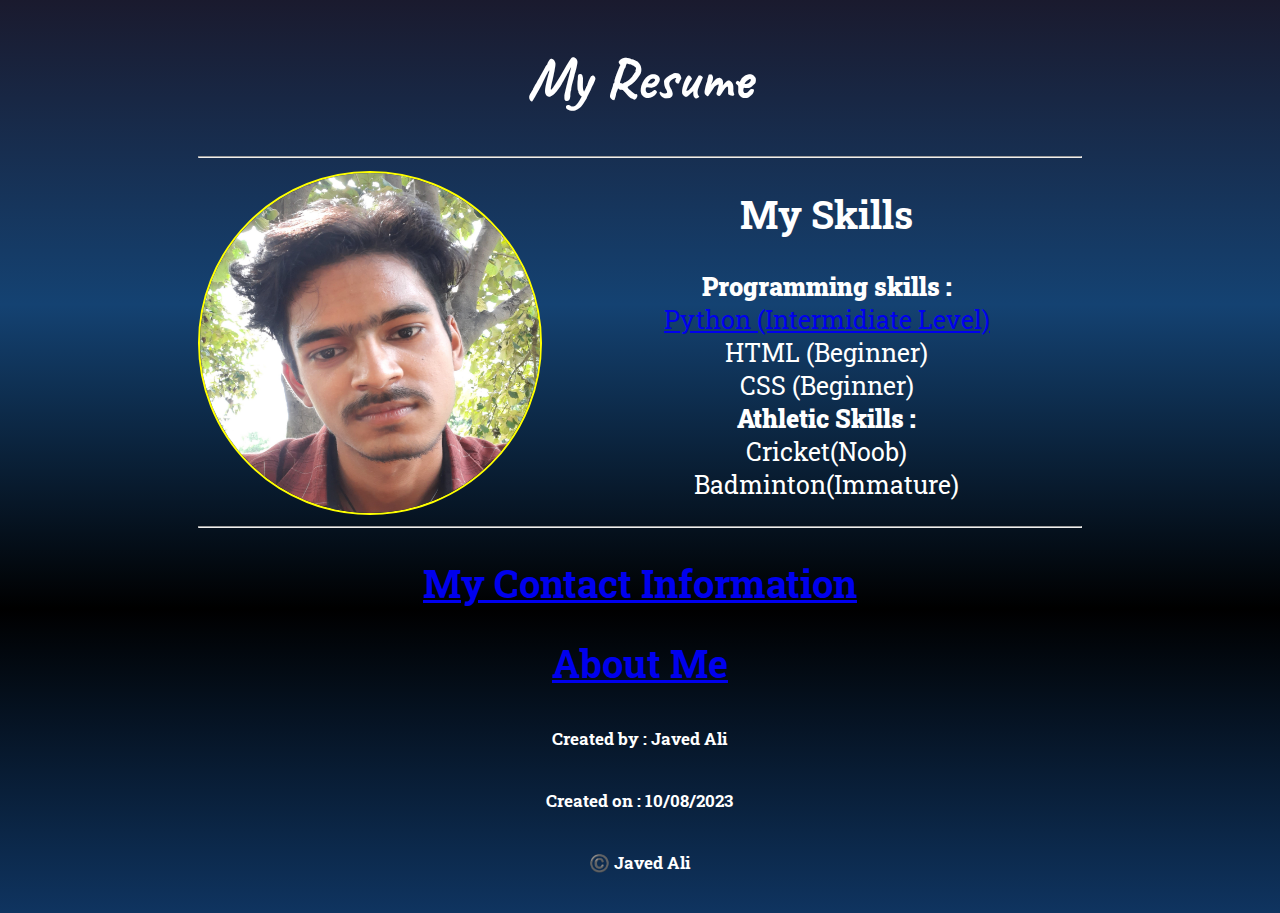
==== index.html @ 71e81455 "Update index.html" ====
<!DOCTYPE html>
<html lang="en">

<head>
    <meta charset="UTF-8">
    <meta name="viewport" content="width=device-width, initial-scale=1.0">
    <title>My Resume</title>
    <link rel="stylesheet" href="./styles.css" />
    <link rel="preconnect" href="https://fonts.googleapis.com">
    <link rel="preconnect" href="https://fonts.googleapis.com">
    <link rel="preconnect" href="https://fonts.gstatic.com" crossorigin>
    <link href="https://fonts.googleapis.com/css2?family=Caveat&display=swap" rel="stylesheet">
    <link rel="preconnect" href="https://fonts.googleapis.com">
    <link rel="preconnect" href="https://fonts.gstatic.com" crossorigin>
    <link href="https://fonts.googleapis.com/css2?family=Roboto+Slab:wght@300&display=swap" rel="stylesheet">
</head>

<body>
    <div class="box">
        <h1>My Resume</h1>
        <hr class="title-br" />
        <img src="./assets/selfie.jpg" />
        <!-- <p>I go by the Name of Javed Ali</p>
    <p>I'll be 17 this year on 22nd October</p> -->
        <div class="heading-2">
            <h2>My Skills</h2>
        </div>
        <ul>
            <li>
                <bold>Programming skills :</bold>
                <ul>
                    <li><a href="./assets/Udemy(Python).jpg">Python (Intermidiate Level)</a></li>
                    <li>HTML (Beginner)</li>
                    <li>CSS (Beginner)</li>
                </ul>
            </li>
            <li>
                <bold>Athletic Skills :</bold>
                <ul>
                    <li>Cricket(Noob)</li>
                    <li>Badminton(Immature)</li>
                </ul>
            </li>
        </ul>
        <hr />
        <h2><a href="./Public/contact.html">My Contact Information</a></h2>
        <h2><a href="./Public/hobbies.html">About Me</a></h2>
        <h6>Created by : Javed Ali</h6>
        <h6>Created on : 10/08/2023</h6>
        <h6>©️ Javed Ali</h6>
    </div>
</body>

</html>
---- styles.css ----
h1 {
  font-size: 60px;
  text-align: center;
  font-family: "Caveat", cursive;
}
.title-br {
  background-color: rgb(19, 209, 60);
}
.box {
  width: 70%;
  margin-left: auto;
  margin-right: auto;
  font-family: "Roboto Slab", serif;
}
body {
  font-size: 25px;
  background-image: linear-gradient(#1a1a2e, #144272, #000000, #0f3460);
  text-align: center;
  color: white;
}
img {
  border-radius: 50%;
  width: 340px;
  height: 340px;
  float: left;
  margin-right: 30px;
  border: 2px solid yellow;
}

ul {
  list-style: none;
}

bold {
  font-weight: 900;
}
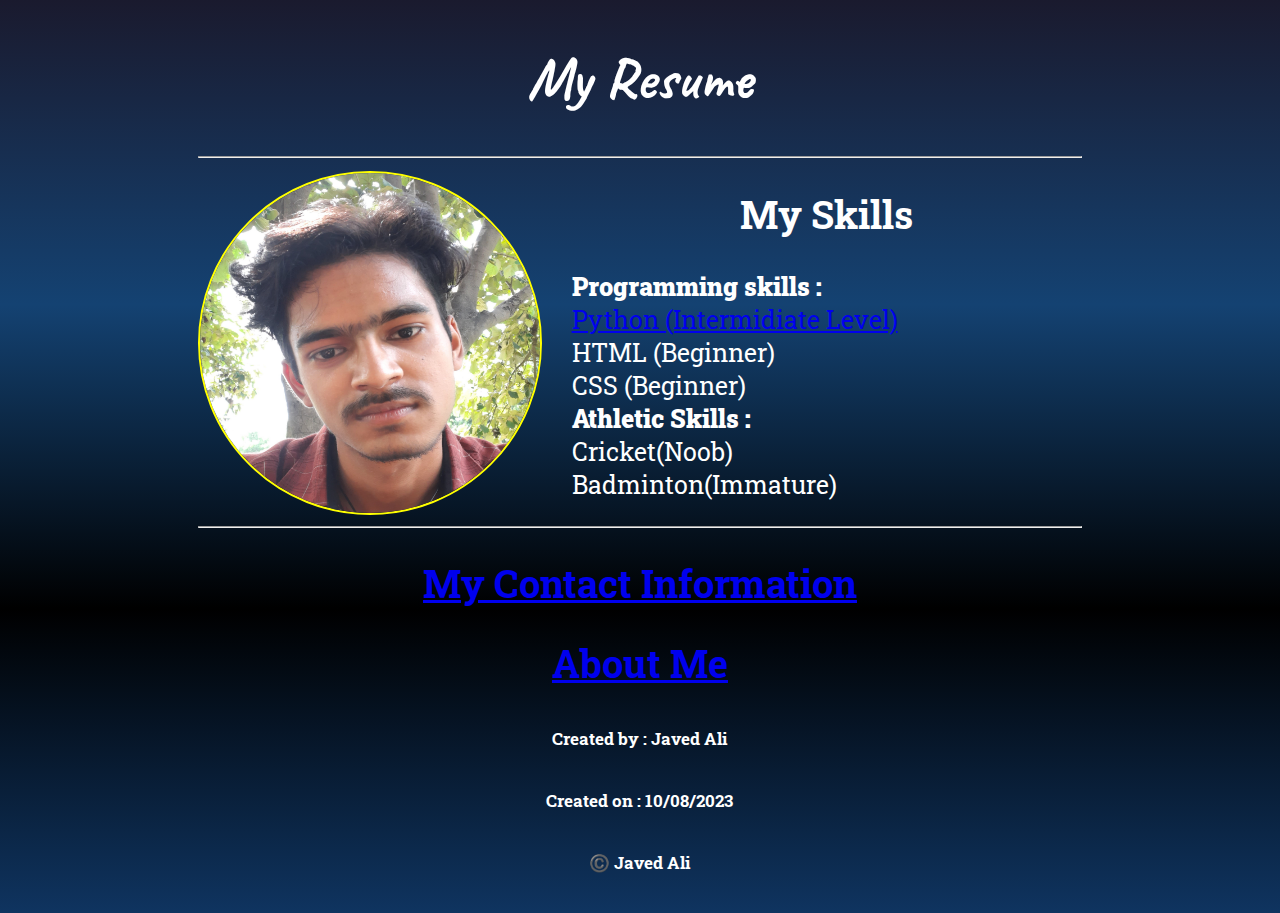
==== commit a98ffcd1: "Fixed some good practices" ====
--- a/index.html
+++ b/index.html
@@ -16,7 +16,7 @@
 </head>
 
 <body>
-    <div class="box">
+    <div class="container">
         <h1>My Resume</h1>
         <hr class="title-br" />
         <img src="./assets/selfie.jpg" />
@@ -51,4 +51,4 @@
     </div>
 </body>
 
-</html>
+</html>--- a/styles.css
+++ b/styles.css
@@ -4,9 +4,9 @@
   font-family: "Caveat", cursive;
 }
 .title-br {
-  background-color: rgb(19, 209, 60);
+  background-color: rgb(7, 26, 45);
 }
-.box {
+.container {
   width: 70%;
   margin-left: auto;
   margin-right: auto;
@@ -34,3 +34,28 @@
 bold {
   font-weight: 900;
 }
+h6 {
+  text-align: center;
+}
+
+ul {
+  text-align: justify;
+}
+
+@media (max-width: 600px) {
+  img {
+    height: 200px;
+    width: 200px;
+    display: block;
+    align-items: center;
+    justify-content: center;
+  }
+  body {
+    display: flexbox;
+    text-align: start;
+  }
+  .heading-2 {
+    width: 100vh;
+    display: block;
+  }
+}
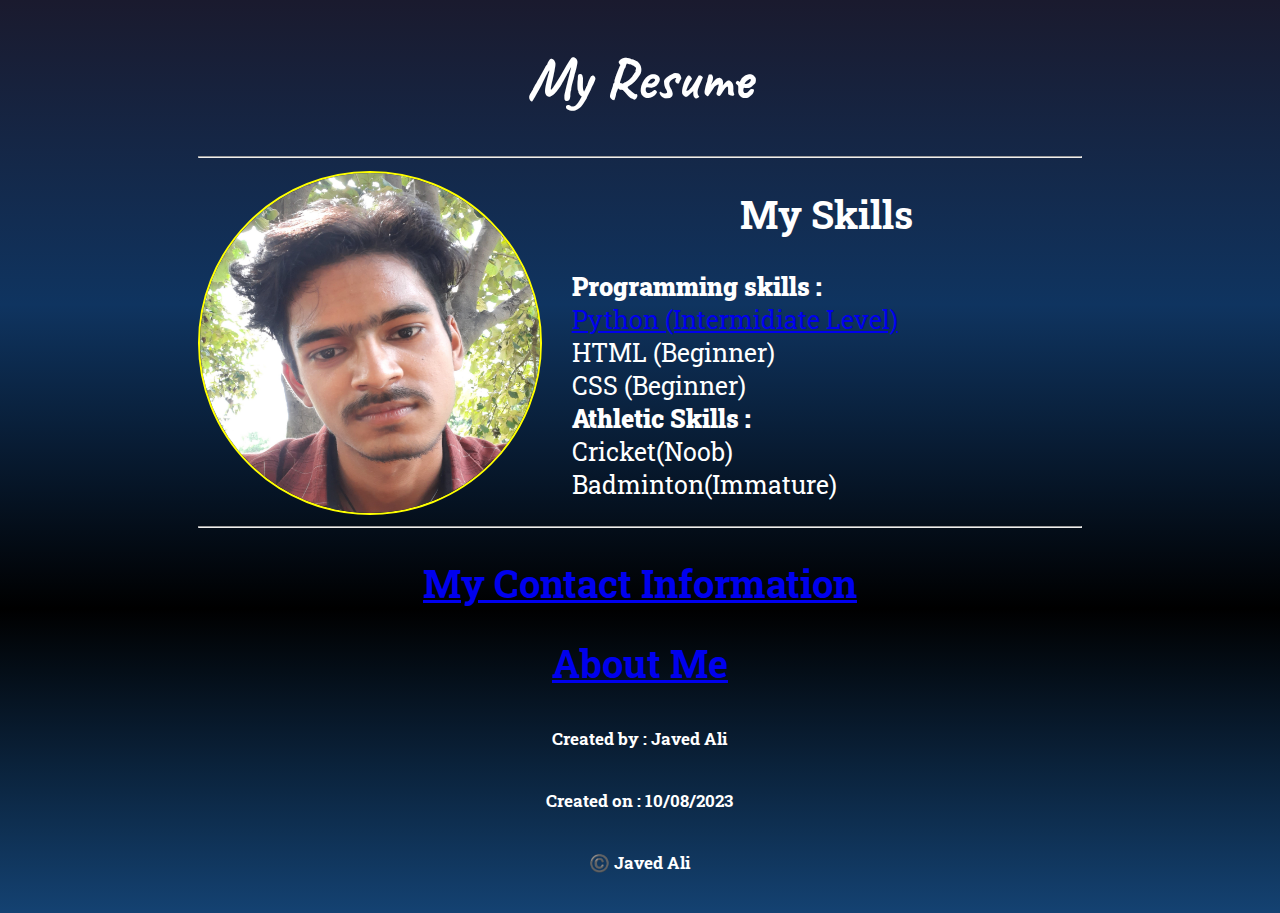
==== commit 0603dcb2: "CSS optimization for mobiles." ====
--- a/index.html
+++ b/index.html
@@ -22,31 +22,33 @@
         <img src="./assets/selfie.jpg" />
         <!-- <p>I go by the Name of Javed Ali</p>
     <p>I'll be 17 this year on 22nd October</p> -->
-        <div class="heading-2">
-            <h2>My Skills</h2>
+        <div class="skill-div">
+            <div class="heading-2">
+                <h2>My Skills</h2>
+            </div>
+            <ul>
+                <li>
+                    <bold>Programming skills :</bold>
+                    <ul>
+                        <li><a href="./assets/Udemy(Python).jpg">Python (Intermidiate Level)</a></li>
+                        <li>HTML (Beginner)</li>
+                        <li>CSS (Beginner)</li>
+                    </ul>
+                </li>
+                <li>
+                    <bold>Athletic Skills :</bold>
+                    <ul>
+                        <li>Cricket(Noob)</li>
+                        <li>Badminton(Immature)</li>
+                    </ul>
+                </li>
+            </ul>
         </div>
-        <ul>
-            <li>
-                <bold>Programming skills :</bold>
-                <ul>
-                    <li><a href="./assets/Udemy(Python).jpg">Python (Intermidiate Level)</a></li>
-                    <li>HTML (Beginner)</li>
-                    <li>CSS (Beginner)</li>
-                </ul>
-            </li>
-            <li>
-                <bold>Athletic Skills :</bold>
-                <ul>
-                    <li>Cricket(Noob)</li>
-                    <li>Badminton(Immature)</li>
-                </ul>
-            </li>
-        </ul>
         <hr />
-        <h2><a href="./Public/contact.html">My Contact Information</a></h2>
-        <h2><a href="./Public/hobbies.html">About Me</a></h2>
-        <h6>Created by : Javed Ali</h6>
-        <h6>Created on : 10/08/2023</h6>
+        <h2 class="contact information"><a href="./Public/contact.html">My Contact Information</a></h2>
+        <h2 class="about information"><a href="./Public/hobbies.html">About Me</a></h2>
+        <h6 class="credits">Created by : Javed Ali</h6>
+        <h6 class="credits">Created on : 10/08/2023</h6>
         <h6>©️ Javed Ali</h6>
     </div>
 </body>
--- a/styles.css
+++ b/styles.css
@@ -14,7 +14,7 @@
 }
 body {
   font-size: 25px;
-  background-image: linear-gradient(#1a1a2e, #144272, #000000, #0f3460);
+  background-image: linear-gradient(#1a1a2e, #0f3460, #000000, #144272);
   text-align: center;
   color: white;
 }
@@ -49,13 +49,26 @@
     display: block;
     align-items: center;
     justify-content: center;
+    margin-left: auto;
+    margin-right: 30px;
+    margin-top: 20px;
+    margin-bottom: 30px;
+  }
+  .skill-div {
+    display: block;
   }
   body {
-    display: flexbox;
-    text-align: start;
+    font-size: small;
+    text-align: left;
   }
-  .heading-2 {
-    width: 100vh;
+  .credits,
+  .information {
     display: block;
+    font-size: 15px;
+    text-align: center;
+  }
+  h1 {
+    margin: 0;
+    padding: 0;
   }
 }
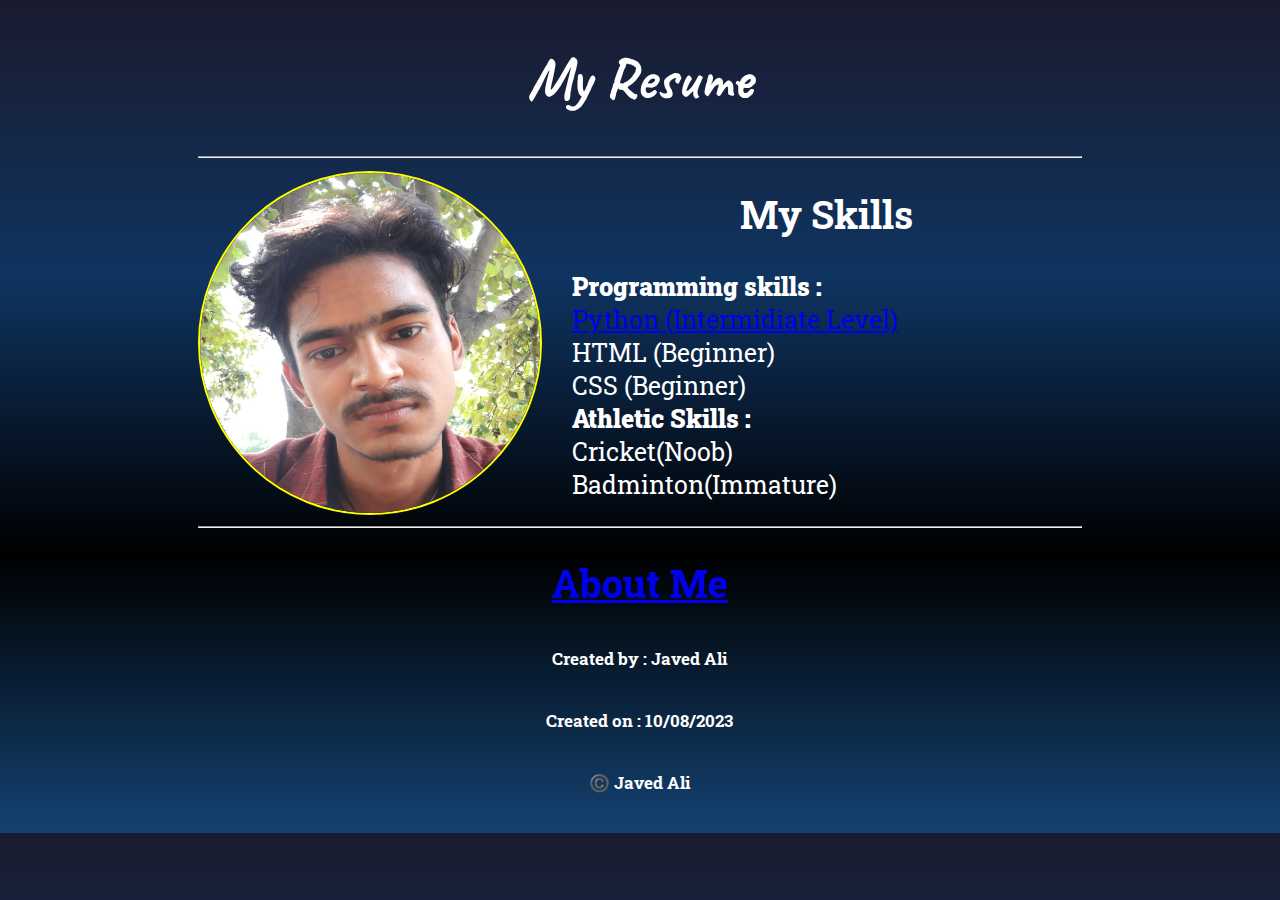
==== commit 4759aece: "deleted unnecessary info" ====
--- a/index.html
+++ b/index.html
@@ -19,7 +19,7 @@
     <div class="container">
         <h1>My Resume</h1>
         <hr class="title-br" />
-        <img src="./assets/selfie.jpg" />
+        <div class="image-div"><img src="./assets/selfie.jpg" /></div>
         <!-- <p>I go by the Name of Javed Ali</p>
     <p>I'll be 17 this year on 22nd October</p> -->
         <div class="skill-div">
@@ -45,7 +45,6 @@
             </ul>
         </div>
         <hr />
-        <h2 class="contact information"><a href="./Public/contact.html">My Contact Information</a></h2>
         <h2 class="about information"><a href="./Public/hobbies.html">About Me</a></h2>
         <h6 class="credits">Created by : Javed Ali</h6>
         <h6 class="credits">Created on : 10/08/2023</h6>
--- a/styles.css
+++ b/styles.css
@@ -42,24 +42,28 @@
   text-align: justify;
 }
 
-@media (max-width: 600px) {
+@media (max-width: 480px) {
   img {
-    height: 200px;
-    width: 200px;
-    display: block;
-    align-items: center;
-    justify-content: center;
+    display: inline-block;
+    /* height: 150px;
+    width: 150px; */
+    height: auto;
+    width: 100%;
     margin-left: auto;
     margin-right: 30px;
     margin-top: 20px;
     margin-bottom: 30px;
   }
+  .image-div {
+    display: block;
+    justify-content: center;
+    align-items: center;
+  }
   .skill-div {
     display: block;
   }
   body {
-    font-size: small;
-    text-align: left;
+    font-size: smaller;
   }
   .credits,
   .information {
@@ -71,4 +75,7 @@
     margin: 0;
     padding: 0;
   }
+  .heading-2 {
+    display: block;
+  }
 }
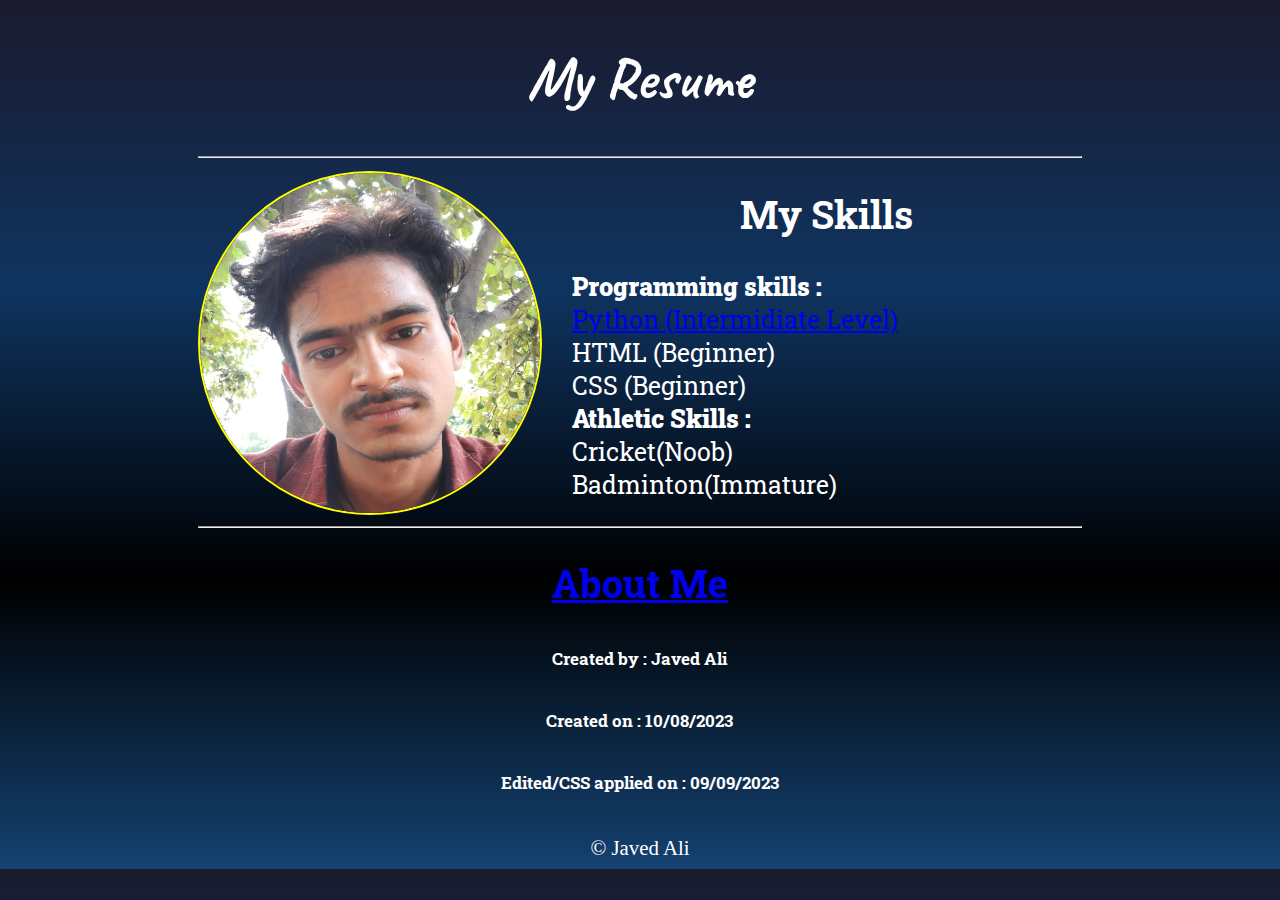
==== commit de15f8db: "Copyright notice message" ====
--- a/index.html
+++ b/index.html
@@ -48,8 +48,11 @@
         <h2 class="about information"><a href="./Public/hobbies.html">About Me</a></h2>
         <h6 class="credits">Created by : Javed Ali</h6>
         <h6 class="credits">Created on : 10/08/2023</h6>
-        <h6>©️ Javed Ali</h6>
+        <h6 class="credits">Edited/CSS applied on : 09/09/2023</h6>
     </div>
 </body>
+<footer>
+    <small>&copy; Javed Ali</small>
+</footer>
 
 </html>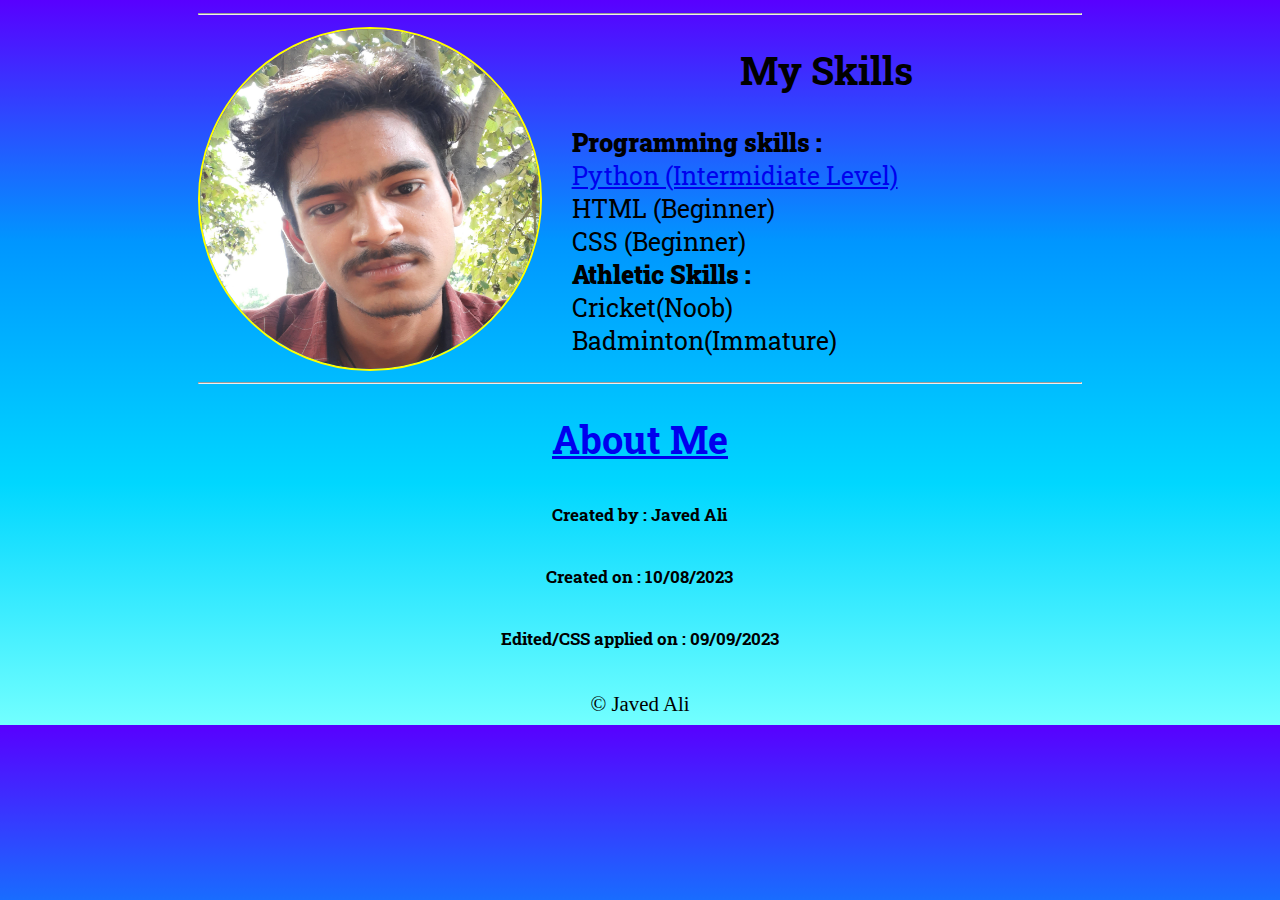
==== commit 65062408: "removed h1" ====
--- a/index.html
+++ b/index.html
@@ -17,7 +17,6 @@
 
 <body>
     <div class="container">
-        <h1>My Resume</h1>
         <hr class="title-br" />
         <div class="image-div"><img src="./assets/selfie.jpg" /></div>
         <!-- <p>I go by the Name of Javed Ali</p>
--- a/styles.css
+++ b/styles.css
@@ -14,9 +14,9 @@
 }
 body {
   font-size: 25px;
-  background-image: linear-gradient(#1a1a2e, #0f3460, #000000, #144272);
+  background-image: linear-gradient(#5800ff, #0096ff, #00d7ff, #72ffff);
   text-align: center;
-  color: white;
+  color: rgb(0, 0, 0);
 }
 img {
   border-radius: 50%;
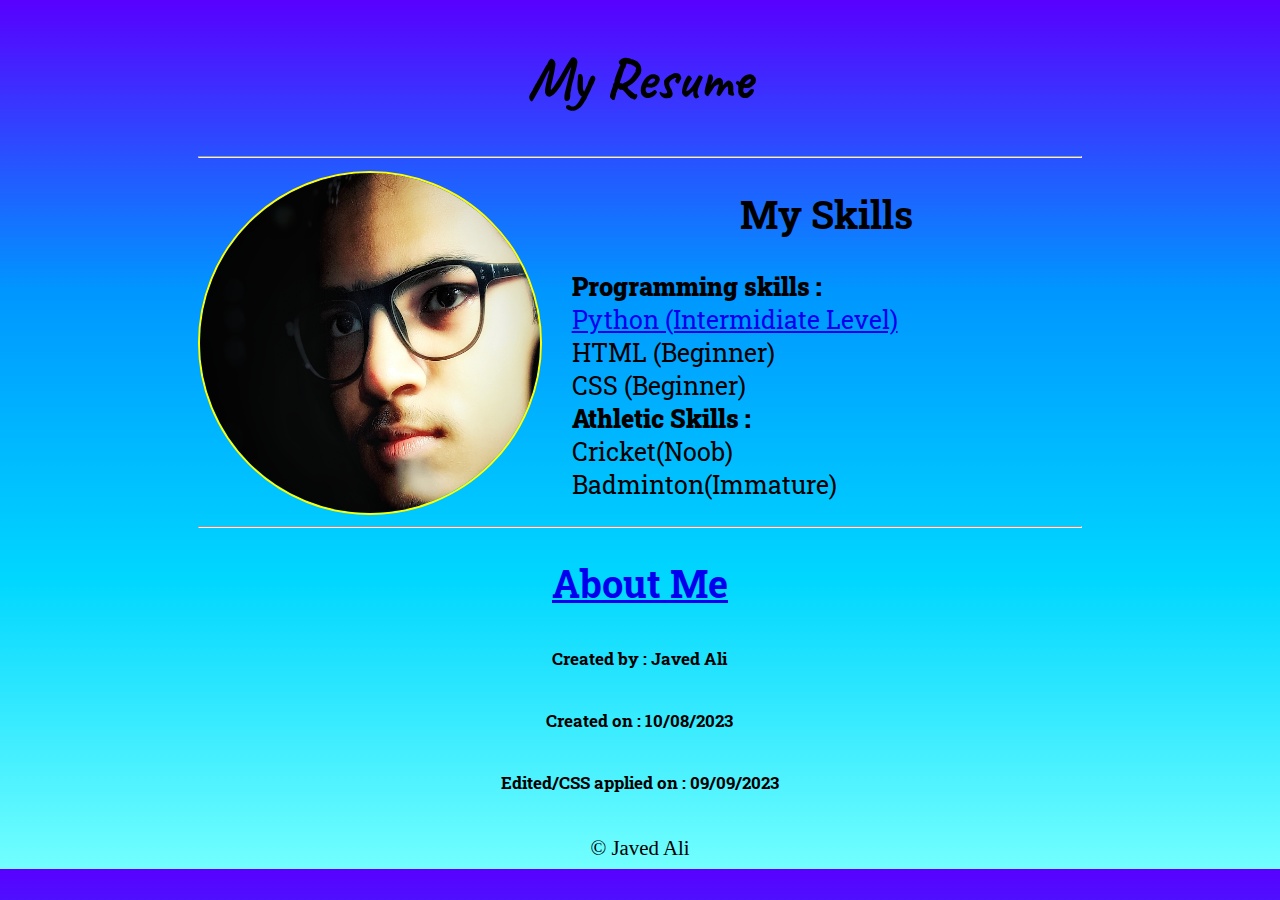
==== commit 2a71fa69: "changed image" ====
--- a/index.html
+++ b/index.html
@@ -17,8 +17,9 @@
 
 <body>
     <div class="container">
+        <h1>My Resume</h1>
         <hr class="title-br" />
-        <div class="image-div"><img src="./assets/selfie.jpg" /></div>
+        <div class="image-div"><img src="./assets/Javed selfi.jpeg" /></div>
         <!-- <p>I go by the Name of Javed Ali</p>
     <p>I'll be 17 this year on 22nd October</p> -->
         <div class="skill-div">
